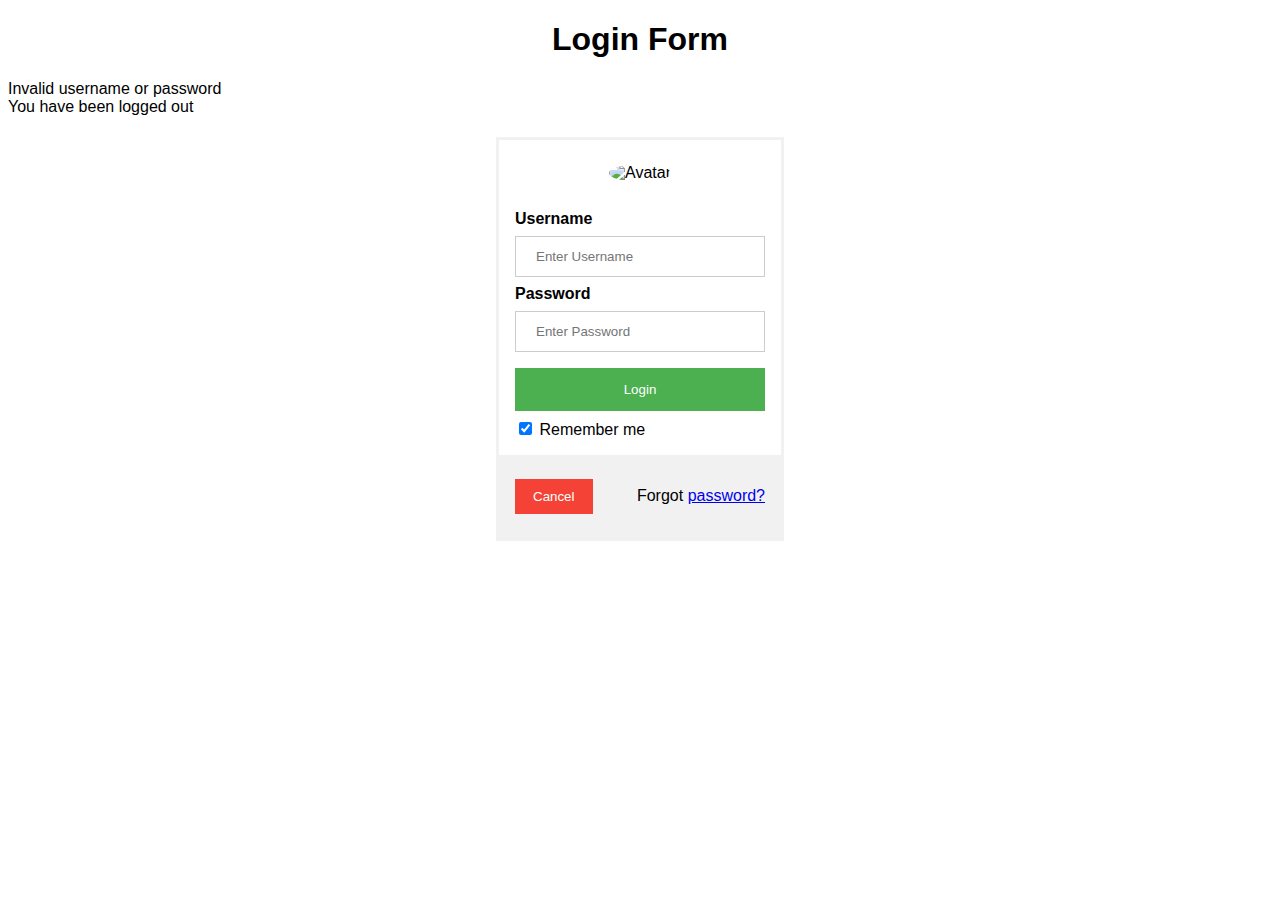
==== src/main/resources/templates/login.html @ cf8ee427 "Initial commit" ====
<!DOCTYPE html>
<html lang="en" xmlns:th="http://thymeleaf.org">
<head>
    <meta charset="UTF-8">
    <meta http-equiv="X-UA-Compatible" content="IE=edge"/>
    <title>Title</title>
    <link rel="stylesheet" href="https://stackpath.bootstrapcdn.com/bootstrap/4.1.3/css/bootstrap.min.css"
          integrity="sha384-MCw98/SFnGE8fJT3GXwEOngsV7Zt27NXFoaoApmYm81iuXoPkFOJwJ8ERdknLPMO" crossorigin="anonymous">
    <style>
        body {font-family: Arial, Helvetica, sans-serif;}
        form {border: 3px solid #f1f1f1;}

        input[type=text], input[type=password] {
            width: 100%;
            padding: 12px 20px;
            margin: 8px 0;
            display: inline-block;
            border: 1px solid #ccc;
            box-sizing: border-box;
        }

        button {
            background-color: #4CAF50;
            color: white;
            padding: 14px 20px;
            margin: 8px 0;
            border: none;
            cursor: pointer;
            width: 100%;
        }

        button:hover {
            opacity: 0.8;
        }

        .cancelbtn {
            width: auto;
            padding: 10px 18px;
            background-color: #f44336;
        }

        .imgcontainer {
            text-align: center;
            margin: 24px 0 12px 0;
        }

        img.avatar {
            width: 40%;
            border-radius: 50%;
        }

        .container {
            padding: 16px;
        }

        span.psw {
            float: right;
            padding-top: 16px;
        }

        /* Change styles for span and cancel button on extra small screens */
        @media screen and (max-width: 300px) {
            span.psw {
                display: block;
                float: none;
            }
            .cancelbtn {
                width: 100%;
            }
        }

        div.card {
            display: block;
            margin-left: auto;
            margin-right: auto;
            margin-top: 1.3rem;
            margin-bottom: 1.3rem;
        }
    </style>
</head>

<body>
<div class="row">
    <div class="col-4">
    </div>
    <div class="col-4">
        <div class="jumbotron">
            <h1 class="display-4" style="text-align: center">Login Form</h1>
            <div th:if="${param.error}">
                Invalid username or password
            </div>
            <div th:if="${param.logout}">
                You have been logged out
            </div>
            <div class="card" style="width: 18rem;">
                <form th:action="@{/login}" method="post">
                    <div class="imgcontainer">
                        <img src="https://www.w3schools.com/howto/img_avatar2.png" alt="Avatar" class="avatar">
                    </div>

                    <div class="container">
                        <label><b>Username</b></label>
                        <input type="text" placeholder="Enter Username" name="username">

                        <label><b>Password</b></label>
                        <input type="password" placeholder="Enter Password" name="password">

                        <button type="submit">Login</button>
                        <label>
                            <input type="checkbox" checked="checked" name="remember"> Remember me
                        </label>
                    </div>

                    <div class="container" style="background-color:#f1f1f1">
                        <button type="button" class="cancelbtn">Cancel</button>
                        <span class="psw">Forgot <a href="#">password?</a></span>
                    </div>
                </form>
            </div>
        </div>
    </div>
    <div class="col-4">
    </div>
</div>



<script src="https://code.jquery.com/jquery-3.3.1.slim.min.js"
        integrity="sha384-q8i/X+965DzO0rT7abK41JStQIAqVgRVzpbzo5smXKp4YfRvH+8abtTE1Pi6jizo"
        crossorigin="anonymous"></script>
<script src="https://cdnjs.cloudflare.com/ajax/libs/popper.js/1.14.3/umd/popper.min.js"
        integrity="sha384-ZMP7rVo3mIykV+2+9J3UJ46jBk0WLaUAdn689aCwoqbBJiSnjAK/l8WvCWPIPm49"
        crossorigin="anonymous"></script>
<script src="https://stackpath.bootstrapcdn.com/bootstrap/4.1.3/js/bootstrap.min.js"
        integrity="sha384-ChfqqxuZUCnJSK3+MXmPNIyE6ZbWh2IMqE241rYiqJxyMiZ6OW/JmZQ5stwEULTy"
        crossorigin="anonymous"></script>
</body>
</html>
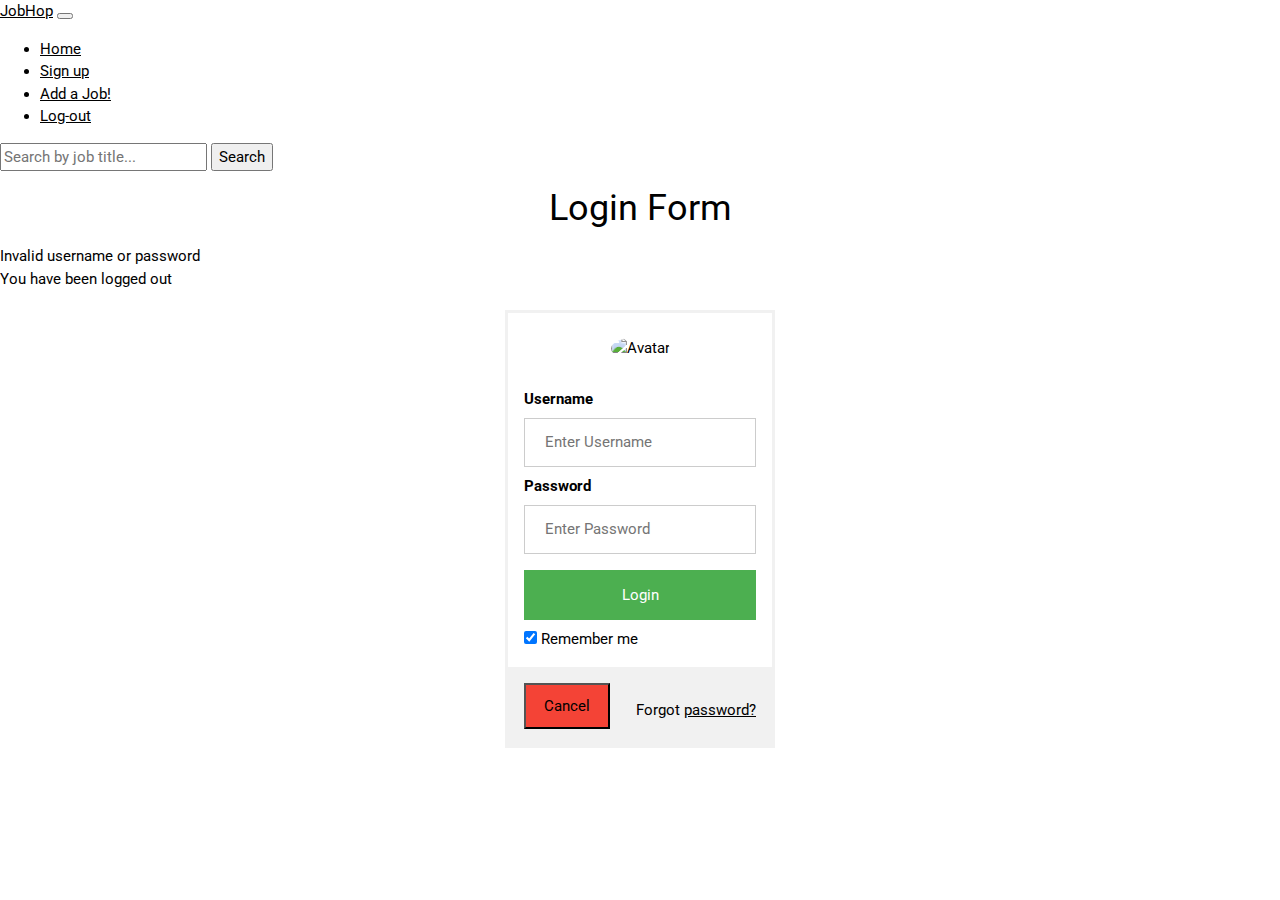
==== commit 325d4ff9: "most fragments fixed, authorizations correct on all pages including search query. Dynamic navbar" ====
--- a/src/main/resources/templates/login.html
+++ b/src/main/resources/templates/login.html
@@ -6,11 +6,13 @@
     <title>Title</title>
     <link rel="stylesheet" href="https://stackpath.bootstrapcdn.com/bootstrap/4.1.3/css/bootstrap.min.css"
           integrity="sha384-MCw98/SFnGE8fJT3GXwEOngsV7Zt27NXFoaoApmYm81iuXoPkFOJwJ8ERdknLPMO" crossorigin="anonymous">
+
+    <link rel="stylesheet" href="https://www.w3schools.com/w3css/4/w3.css">
     <style>
-        body {font-family: Arial, Helvetica, sans-serif;}
-        form {border: 3px solid #f1f1f1;}
+        html,body,h1,h2,h3,h4,h5,h6 {font-family: "Roboto", sans-serif}
+        form.loginform {border: 3px solid #f1f1f1;}
 
-        input[type=text], input[type=password] {
+        input.logininput[type=text], input.logininput[type=password] {
             width: 100%;
             padding: 12px 20px;
             margin: 8px 0;
@@ -19,7 +21,7 @@
             box-sizing: border-box;
         }
 
-        button {
+        button.loginbutton {
             background-color: #4CAF50;
             color: white;
             padding: 14px 20px;
@@ -29,7 +31,7 @@
             width: 100%;
         }
 
-        button:hover {
+        button.loginbutton:hover {
             opacity: 0.8;
         }
 
@@ -77,7 +79,45 @@
             margin-bottom: 1.3rem;
         }
     </style>
+    <link rel="stylesheet" th:href="@{/css/base.css}">
+    <link rel='stylesheet' href='https://fonts.googleapis.com/css?family=Roboto'>
+    <link rel="stylesheet" href="https://cdnjs.cloudflare.com/ajax/libs/font-awesome/4.7.0/css/font-awesome.min.css">
+    <style>
+        html,body,h1,h2,h3,h4,h5,h6 {font-family: "Roboto", sans-serif}
+    </style>
+    <!--    Google fonts!-->
+    <link href="https://fonts.googleapis.com/css?family=Leckerli+One&display=swap" rel="stylesheet">
+
 </head>
+<header>
+    <!-- Fixed navbar -->
+    <nav class="navbar navbar-expand-md navbar-dark fixed-top">
+        <a class="navbar-brand" href="/">JobHop</a>
+        <button class="navbar-toggler" type="button" data-toggle="collapse" data-target="#navbarCollapse" aria-controls="navbarCollapse" aria-expanded="false" aria-label="Toggle navigation">
+            <span class="navbar-toggler-icon"></span>
+        </button>
+        <div class="collapse navbar-collapse" id="navbarCollapse">
+            <ul class="navbar-nav mr-auto">
+                <li class="nav-item">
+                    <a class="nav-link" href="/">Home <span class="sr-only">(current)</span></a>
+                </li>
+                <li sec:authorize="!isAuthenticated()" class="nav-item">
+                    <a class="nav-link" href="/register">Sign up</a>
+                </li>
+                <li sec:authorize="isAuthenticated()" class="nav-item">
+                    <a class="nav-link" href="/add">Add a Job!</a>
+                </li>
+                <li sec:authorize="isAuthenticated()" class="nav-item">
+                    <a class="nav-link" href="/logout">Log-out</a>
+                </li>
+            </ul>
+            <form th:action="@{/processSearchbyTitle}" class="form-inline mt-2 mt-md-0" method="post">
+                <input class="form-control mr-sm-2" type="text" placeholder="Search by job title..." aria-label="Search" name="search" required>
+                <button class="btn btn-outline-success my-2 my-sm-0" type="submit">Search</button>
+            </form>
+        </div>
+    </nav>
+</header>
 
 <body>
 <div class="row">
@@ -93,21 +133,21 @@
                 You have been logged out
             </div>
             <div class="card" style="width: 18rem;">
-                <form th:action="@{/login}" method="post">
+                <form class="loginform" th:action="@{/login}" method="post">
                     <div class="imgcontainer">
                         <img src="https://www.w3schools.com/howto/img_avatar2.png" alt="Avatar" class="avatar">
                     </div>
 
                     <div class="container">
                         <label><b>Username</b></label>
-                        <input type="text" placeholder="Enter Username" name="username">
+                        <input class="logininput" type="text" placeholder="Enter Username" name="username">
 
                         <label><b>Password</b></label>
-                        <input type="password" placeholder="Enter Password" name="password">
+                        <input class="logininput" type="password" placeholder="Enter Password" name="password">
 
-                        <button type="submit">Login</button>
+                        <button class="loginbutton" type="submit">Login</button>
                         <label>
-                            <input type="checkbox" checked="checked" name="remember"> Remember me
+                            <input class="logininput" type="checkbox" checked="checked" name="remember"> Remember me
                         </label>
                     </div>
 
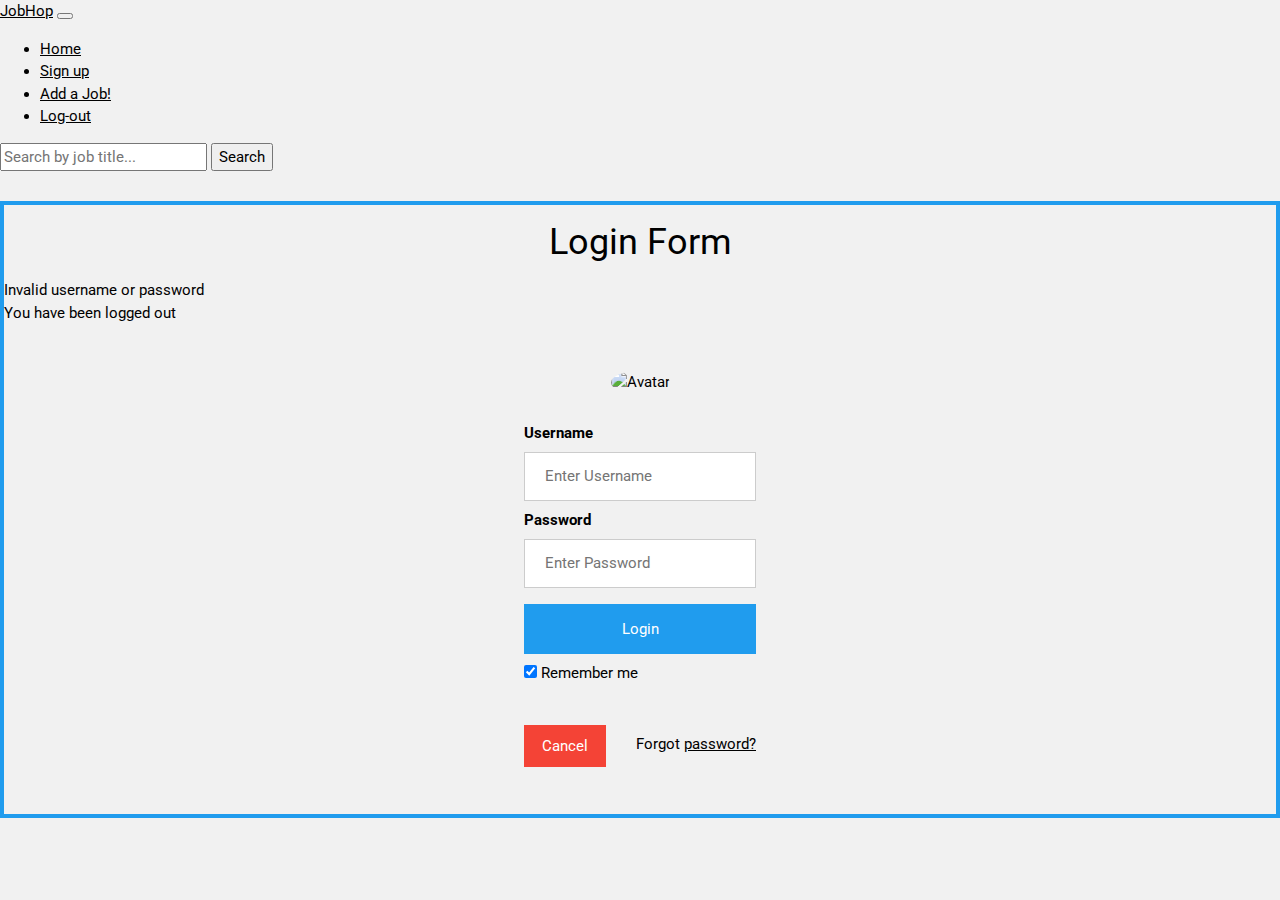
==== commit b0515fcb: "added styles to login page, unfinished" ====
--- a/src/main/resources/templates/login.html
+++ b/src/main/resources/templates/login.html
@@ -3,7 +3,7 @@
 <head>
     <meta charset="UTF-8">
     <meta http-equiv="X-UA-Compatible" content="IE=edge"/>
-    <title>Title</title>
+    <title>JH - Log in</title>
     <link rel="stylesheet" href="https://stackpath.bootstrapcdn.com/bootstrap/4.1.3/css/bootstrap.min.css"
           integrity="sha384-MCw98/SFnGE8fJT3GXwEOngsV7Zt27NXFoaoApmYm81iuXoPkFOJwJ8ERdknLPMO" crossorigin="anonymous">
 
@@ -22,7 +22,7 @@
         }
 
         button.loginbutton {
-            background-color: #4CAF50;
+            background-color: #209CEE;
             color: white;
             padding: 14px 20px;
             margin: 8px 0;
@@ -39,6 +39,10 @@
             width: auto;
             padding: 10px 18px;
             background-color: #f44336;
+            color: white;
+            margin: 8px 0;
+            border: none;
+            cursor: pointer;
         }
 
         .imgcontainer {
@@ -78,6 +82,17 @@
             margin-top: 1.3rem;
             margin-bottom: 1.3rem;
         }
+
+        body header nav {
+            margin-bottom: 2rem;
+        }
+
+        div.jumbotron {
+            margin-top: 2rem;
+            border: 4px solid #209CEE;
+        }
+
+
     </style>
     <link rel="stylesheet" th:href="@{/css/base.css}">
     <link rel='stylesheet' href='https://fonts.googleapis.com/css?family=Roboto'>
@@ -119,11 +134,11 @@
     </nav>
 </header>
 
-<body>
+<body class="w3-light-grey">
 <div class="row">
     <div class="col-4">
     </div>
-    <div class="col-4">
+    <div class="col-4" style="margin-top: 2rem;">
         <div class="jumbotron">
             <h1 class="display-4" style="text-align: center">Login Form</h1>
             <div th:if="${param.error}">
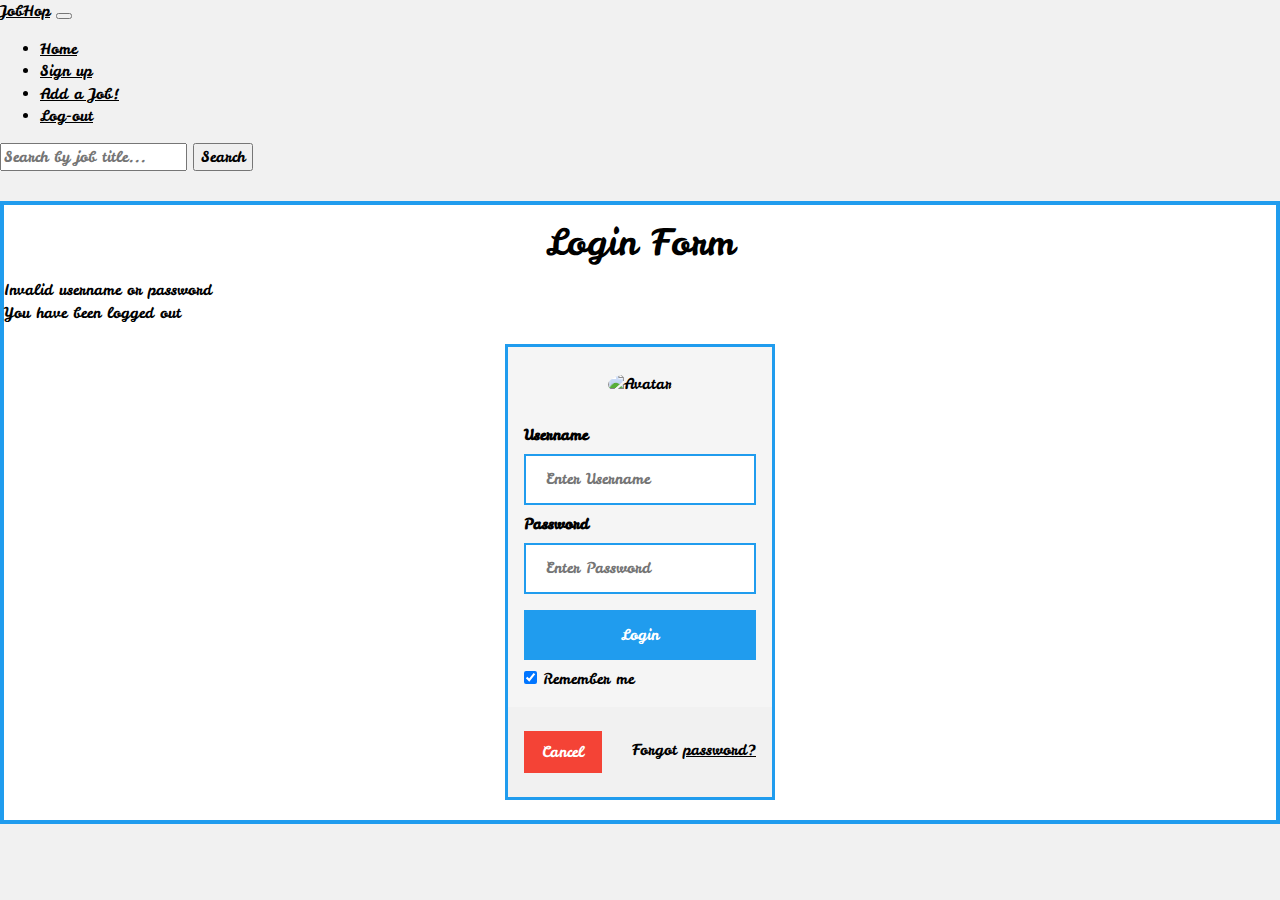
==== commit fac30d3d: "mostly done" ====
--- a/src/main/resources/templates/login.html
+++ b/src/main/resources/templates/login.html
@@ -9,15 +9,17 @@
 
     <link rel="stylesheet" href="https://www.w3schools.com/w3css/4/w3.css">
     <style>
-        html,body,h1,h2,h3,h4,h5,h6 {font-family: "Roboto", sans-serif}
-        form.loginform {border: 3px solid #f1f1f1;}
+        html,body,h1,h2,h3,h4,h5,h6 {font-family: 'Leckerli One', cursive;}
+        form.loginform {
+            border: 3px solid #209CEE;
+        }
 
         input.logininput[type=text], input.logininput[type=password] {
             width: 100%;
             padding: 12px 20px;
             margin: 8px 0;
             display: inline-block;
-            border: 1px solid #ccc;
+            border: 2px solid #209CEE;
             box-sizing: border-box;
         }
 
@@ -81,6 +83,7 @@
             margin-right: auto;
             margin-top: 1.3rem;
             margin-bottom: 1.3rem;
+            background-color: whitesmoke;
         }
 
         body header nav {
@@ -90,6 +93,7 @@
         div.jumbotron {
             margin-top: 2rem;
             border: 4px solid #209CEE;
+            background-color: #fff;
         }
 
 
@@ -98,7 +102,7 @@
     <link rel='stylesheet' href='https://fonts.googleapis.com/css?family=Roboto'>
     <link rel="stylesheet" href="https://cdnjs.cloudflare.com/ajax/libs/font-awesome/4.7.0/css/font-awesome.min.css">
     <style>
-        html,body,h1,h2,h3,h4,h5,h6 {font-family: "Roboto", sans-serif}
+        html,body,h1,h2,h3,h4,h5,h6 {font-family: 'Leckerli One', cursive;}
     </style>
     <!--    Google fonts!-->
     <link href="https://fonts.googleapis.com/css?family=Leckerli+One&display=swap" rel="stylesheet">
